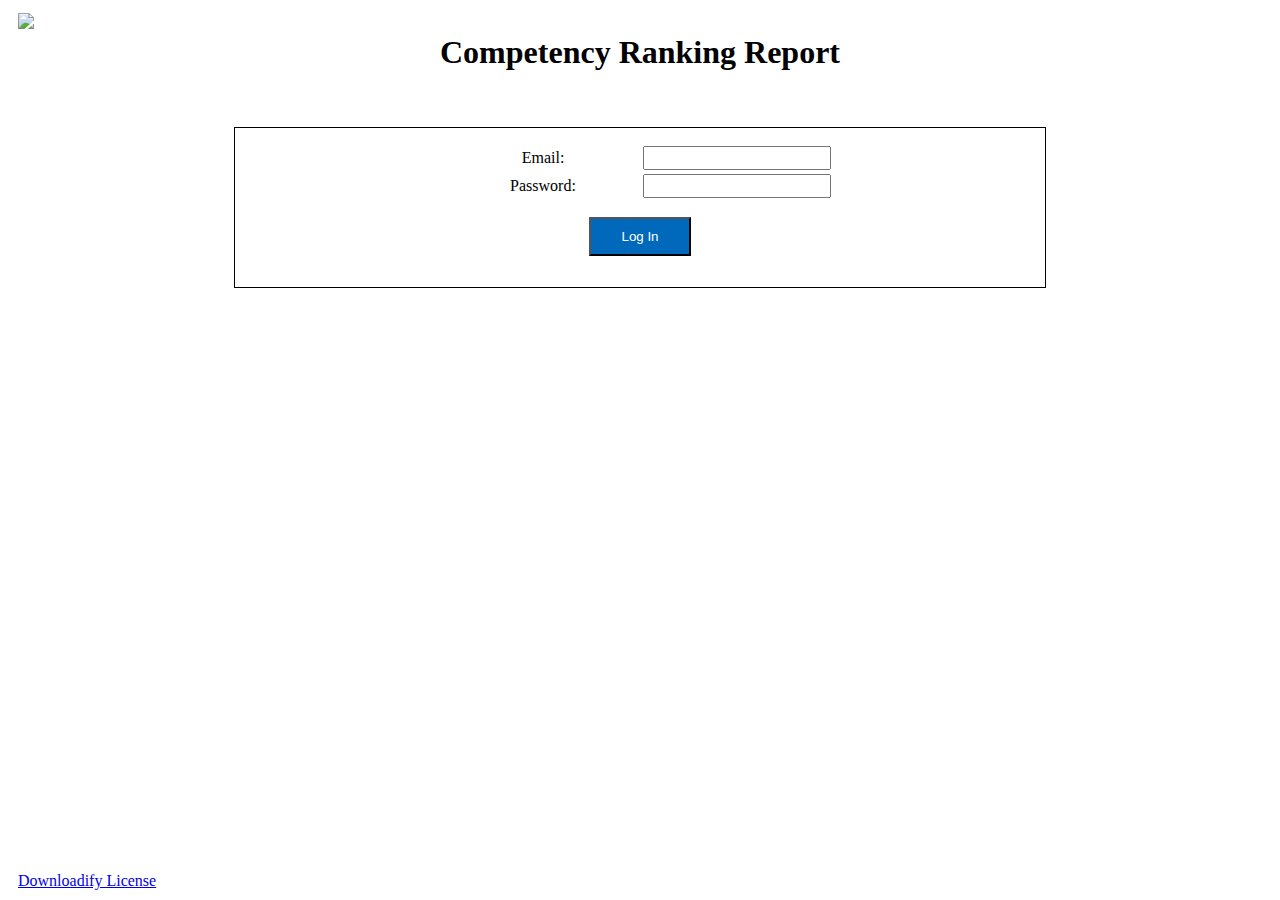
==== export.html @ 09eff994 "Handle login failures" ====
<!DOCTYPE html>
<html>
<head>
	<title>Competency Ranking Report</title>
	<script src="https://www.gstatic.com/firebasejs/live/3.0/firebase.js"></script>
	<script type="text/javascript" src="Downloadify/js/swfobject.js"></script>
	<script type="text/javascript" src="Downloadify/js/downloadify.min.js"></script>
	<link rel="stylesheet" type="text/css" href="style.css">
</head>
<body onload="load()" onunload="unload()">
<noscript><h1>This page requires javascript, which is disabled.</h1></noscript>
<div class="top"><img src="https://octa.net/Images/global/OCTA15_logo.png" class="logo" /><h1>Competency Ranking Report</h1><span style="min-width: 1in;"></span></div>
<div class="container" style="text-align:center;">
	<div id="login" style="">
		<form action="#" target="none" onsubmit="login()">
		<p style="color:red;display:none;" id="loginfail">Incorect Login</p>
		<table style="width:50%;margin:auto;">
			<tr><td>Email:</td><td><input type="text" id="email" /></td></tr>
			<tr><td>Password:</td><td><input type="password" id="pass" /></td></tr>
		</table>
		<p><button type="submit">Log In</button></p>
		</form>
	</div>
	<div id="download" style="display:none;">
		<h3>Competency Ranking Report.csv</h3>
		<table>
		<tr><!--<td>Flash</td>--><td id="downloadify">You must have Flash 10 installed to download this file.</td></tr>
		<!--<tr><td>HTML5 (New browsers only, Edge 13+):</td><td><a download="Competency Ranking Report.csv" id="htmldown">Download</a></td></tr>-->
		</table>
		<h2>&nbsp;</h2>
	</div>
</div>
<div style="position:absolute;bottom:0;">
<a href="Downloadify/LICENSE.txt">Downloadify License</a>
</div>
<script>
function load() {
	// Initialize Firebase
	var config = {
		apiKey: "AIzaSyAR5mkKau0nYAF7BCrYdB1_EnqmFPlyPf4",
		authDomain: "hirschbergsort.firebaseapp.com",
		databaseURL: "https://hirschbergsort.firebaseio.com",
		storageBucket: "hirschbergsort.appspot.com",
	};
	firebase.initializeApp(config);
	
	//getData();
}

function unload() {
	firebase.auth().signOut();
}

function login() {
	var u = firebase.auth().signInWithEmailAndPassword( document.getElementById("email").value,
														document.getElementById("pass").value);
	
	u.then(function(T) {
		document.getElementById("login").remove();
		document.getElementById("download").style.display = "inherit";
		
		getData();
	}, function(E) {
		document.getElementById("loginfail").style.display= "inherit";
	});
}

function getData() {
	var dataurl = "data:text/csv;charset=utf-8,";
	var newline = "\r\n"
	var data =	"Competency Ranking Report" + newline + newline +
				"Date,Position,Manager,Number,Results" + newline;	
	
	var ref=firebase.database().ref("Results/");
	ref.once("value").then(function(snapshot) {
		snapshot.forEach(function(child) {
			data += child.val().Date + ",";
			data += child.val().Position + ",";
			data += child.val().Manager + ",";
			data += child.val().ReqNumber + ",";
			child.val().Results.forEach(function(res) {
				data += res + ",";
			});
			data += newline;
		})
		
		dataurl += encodeURIComponent(data);
		Downloadify.create("downloadify", {
			filename: "Competency Ranking Report.csv",
			data: data,
			swf: 'Downloadify/media/downloadify.swf',
			downloadImage: 'Downloadify/images/download.png',
			width: 100,
			height: 30,
			transparent: true,
			append: false
		});
		//document.getElementById("htmldown").href = dataurl;
	});
}
 
</script>
<iframe style="display:none;" name="none"></iframe>
</body>
</html>
---- style.css ----
.fill {
	width: 100%;
}
div.top {
	display: flex;
}
img.logo {
	min-width: 1in;
	max-width: 1in;
	min-height: 1in;
	max-height: 1in;
	margin-bottom: auto;
}
.top h1 {
	width: 100%;
}
button {
	display: inline-block;
	padding: 10px 30px;
	text-align: center;
	text-decoration: none;
	color: white;
	background-color: #0069bc;
	
	transition: box-shadow .2s, background-color .2s, color .2s;
	transition-timing-function: linear;
}

button:hover:enabled {
	color: #0069bc;
	background-color: white;
	
	box-shadow: 0px 3px 10px grey;
}

button:disabled {
	background-color: grey;
	color: white;
}
table {
	width: 100%;
}
td {
	width: 50%;
	height: 100%;
}
h1, h2 {
	text-align: center;
}
h2 {
	margin: 0.1em;
}
div {
	margin: 5px;
	padding: 5px;
}
div.box {
	border: 2px solid black;
	//height: 8em;
	overflow: hidden;
	transition: height .5s;
}
div.box.hidden {
	height: 1.1em;
}
.container {
	max-width: 800px;
	margin: auto;
	margin-top: 1%;
	border: 1px solid black;
}
input {
	font-size: 1em;
	width: 95%;
}
#buttonarea, #resultarea {
	min-height: 11em;
}
iframe {
	display: none;
}
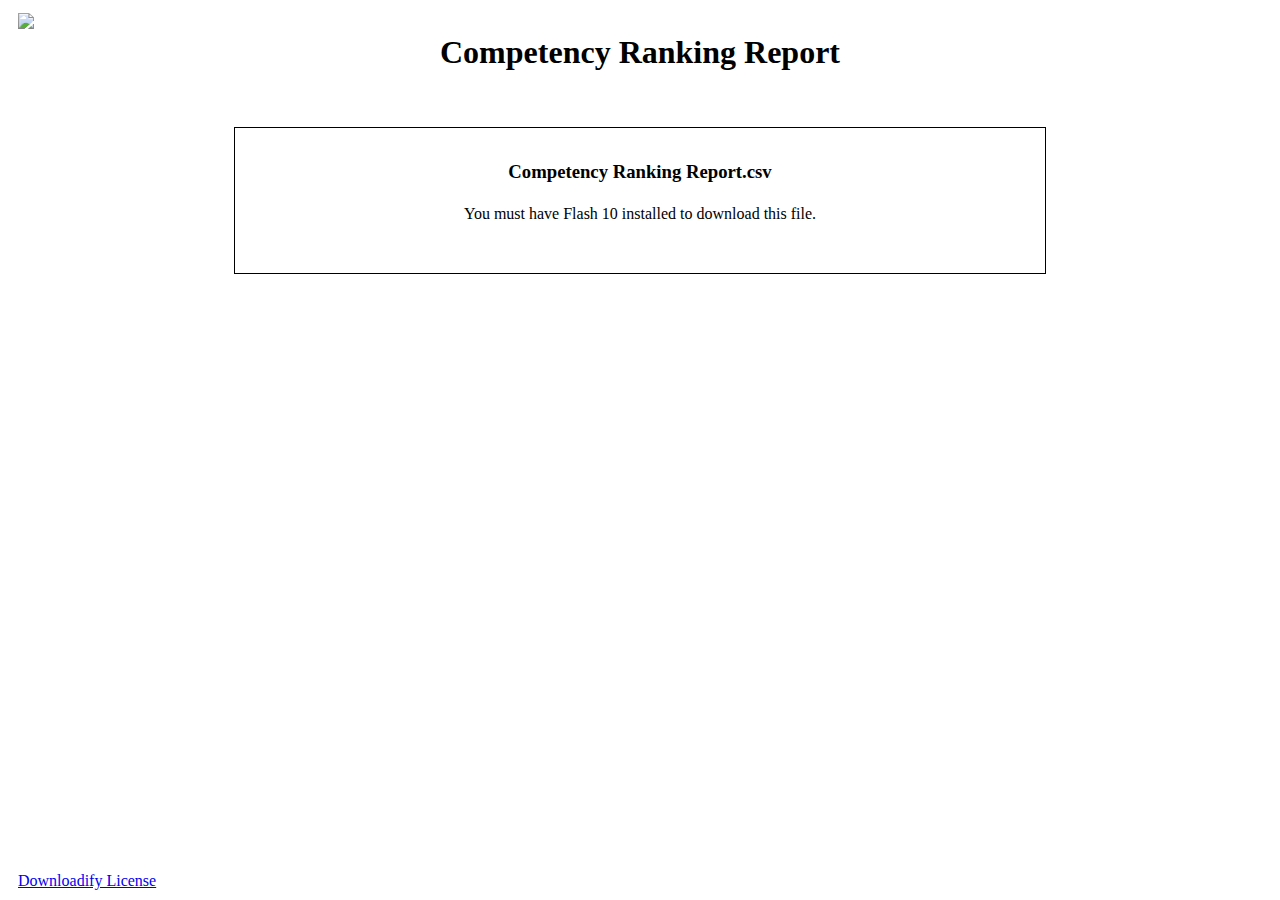
==== commit 8f4ad70a: "Spacing" ====
--- a/export.html
+++ b/export.html
@@ -7,13 +7,12 @@
 	<script type="text/javascript" src="Downloadify/js/downloadify.min.js"></script>
 	<link rel="stylesheet" type="text/css" href="style.css">
 </head>
-<body onload="load()" onunload="unload()">
+<body onload="load()">
 <noscript><h1>This page requires javascript, which is disabled.</h1></noscript>
 <div class="top"><img src="https://octa.net/Images/global/OCTA15_logo.png" class="logo" /><h1>Competency Ranking Report</h1><span style="min-width: 1in;"></span></div>
 <div class="container" style="text-align:center;">
-	<div id="login" style="">
+	<div id="login" style="display:none;">
 		<form action="#" target="none" onsubmit="login()">
-		<p style="color:red;display:none;" id="loginfail">Incorect Login</p>
 		<table style="width:50%;margin:auto;">
 			<tr><td>Email:</td><td><input type="text" id="email" /></td></tr>
 			<tr><td>Password:</td><td><input type="password" id="pass" /></td></tr>
@@ -21,7 +20,7 @@
 		<p><button type="submit">Log In</button></p>
 		</form>
 	</div>
-	<div id="download" style="display:none;">
+	<div id="download" style="display:inherit;">
 		<h3>Competency Ranking Report.csv</h3>
 		<table>
 		<tr><!--<td>Flash</td>--><td id="downloadify">You must have Flash 10 installed to download this file.</td></tr>
@@ -44,32 +43,29 @@
 	};
 	firebase.initializeApp(config);
 	
-	//getData();
-}
-
-function unload() {
-	firebase.auth().signOut();
+	getData();
 }
 
 function login() {
-	var u = firebase.auth().signInWithEmailAndPassword( document.getElementById("email").value,
-														document.getElementById("pass").value);
+	firebase.auth().signInWithEmailAndPassword(document.getElementById("email").value,
+	                                           document.getElementById("pass").value).catch(function(error) {
+		// Handle Errors here.
+		var errorCode = error.code;
+		var errorMessage = error.message;
+		throw errorMessage;
+	});
 	
-	u.then(function(T) {
-		document.getElementById("login").remove();
-		document.getElementById("download").style.display = "inherit";
-		
-		getData();
-	}, function(E) {
-		document.getElementById("loginfail").style.display= "inherit";
-	});
+	getData();
+	
+	document.getElementById("login").remove();
+	document.getElementById("download").style.display = "inherit";
 }
 
 function getData() {
 	var dataurl = "data:text/csv;charset=utf-8,";
 	var newline = "\r\n"
-	var data =	"Competency Ranking Report" + newline + newline +
-				"Date,Position,Manager,Number,Results" + newline;	
+	var data = "Competency Ranking Report" + newline + newline +
+	           "Date,Position,Manager,Number,Results" + newline;
 	
 	var ref=firebase.database().ref("Results/");
 	ref.once("value").then(function(snapshot) {
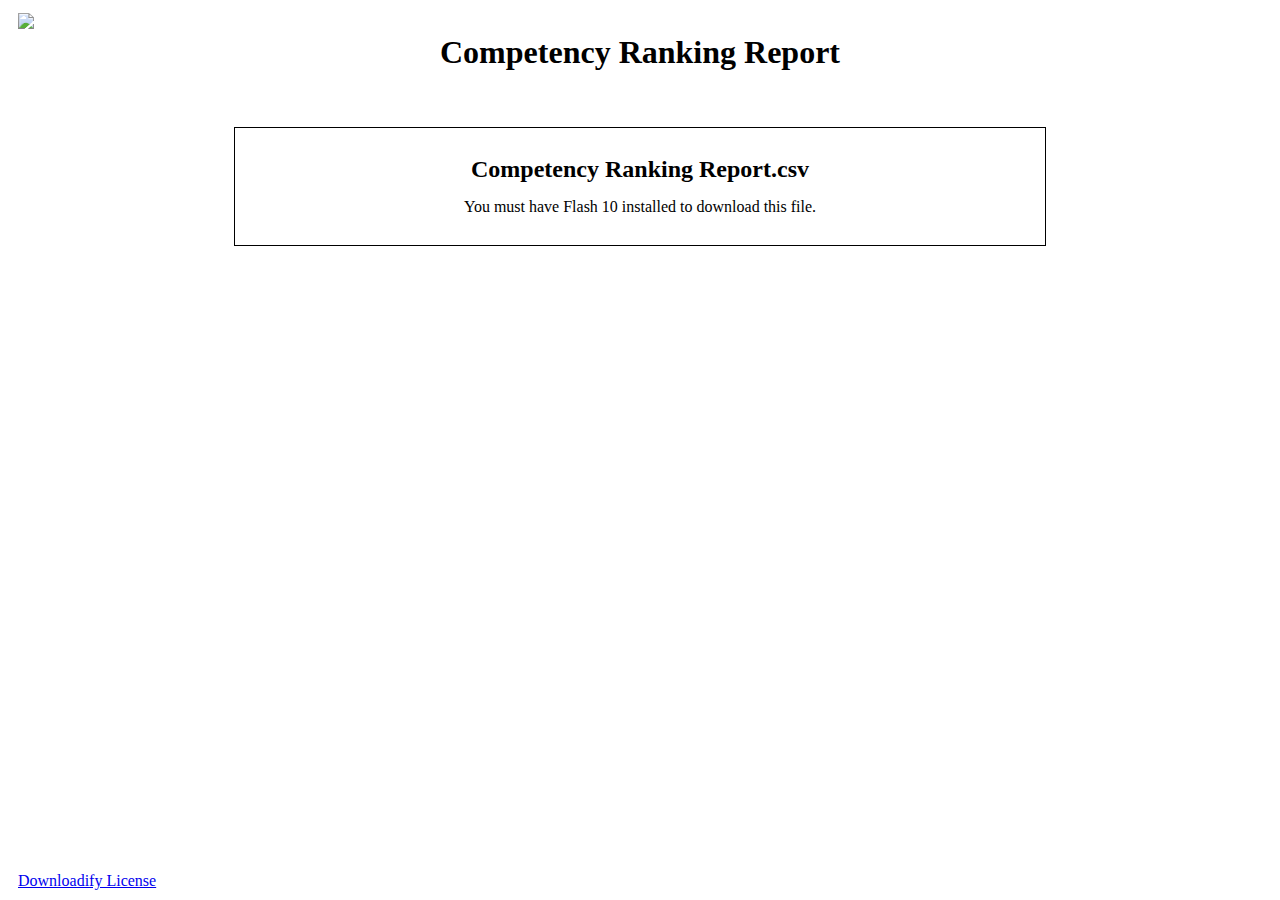
==== commit c7674046: "Formating" ====
--- a/export.html
+++ b/export.html
@@ -20,13 +20,12 @@
 		<p><button type="submit">Log In</button></p>
 		</form>
 	</div>
-	<div id="download" style="display:inherit;">
-		<h3>Competency Ranking Report.csv</h3>
+	<div id="download" style="display:inherit;padding:1em;">
+		<h2 style="margin-bottom:.5em;">Competency Ranking Report.csv</h2>
 		<table>
 		<tr><!--<td>Flash</td>--><td id="downloadify">You must have Flash 10 installed to download this file.</td></tr>
 		<!--<tr><td>HTML5 (New browsers only, Edge 13+):</td><td><a download="Competency Ranking Report.csv" id="htmldown">Download</a></td></tr>-->
 		</table>
-		<h2>&nbsp;</h2>
 	</div>
 </div>
 <div style="position:absolute;bottom:0;">
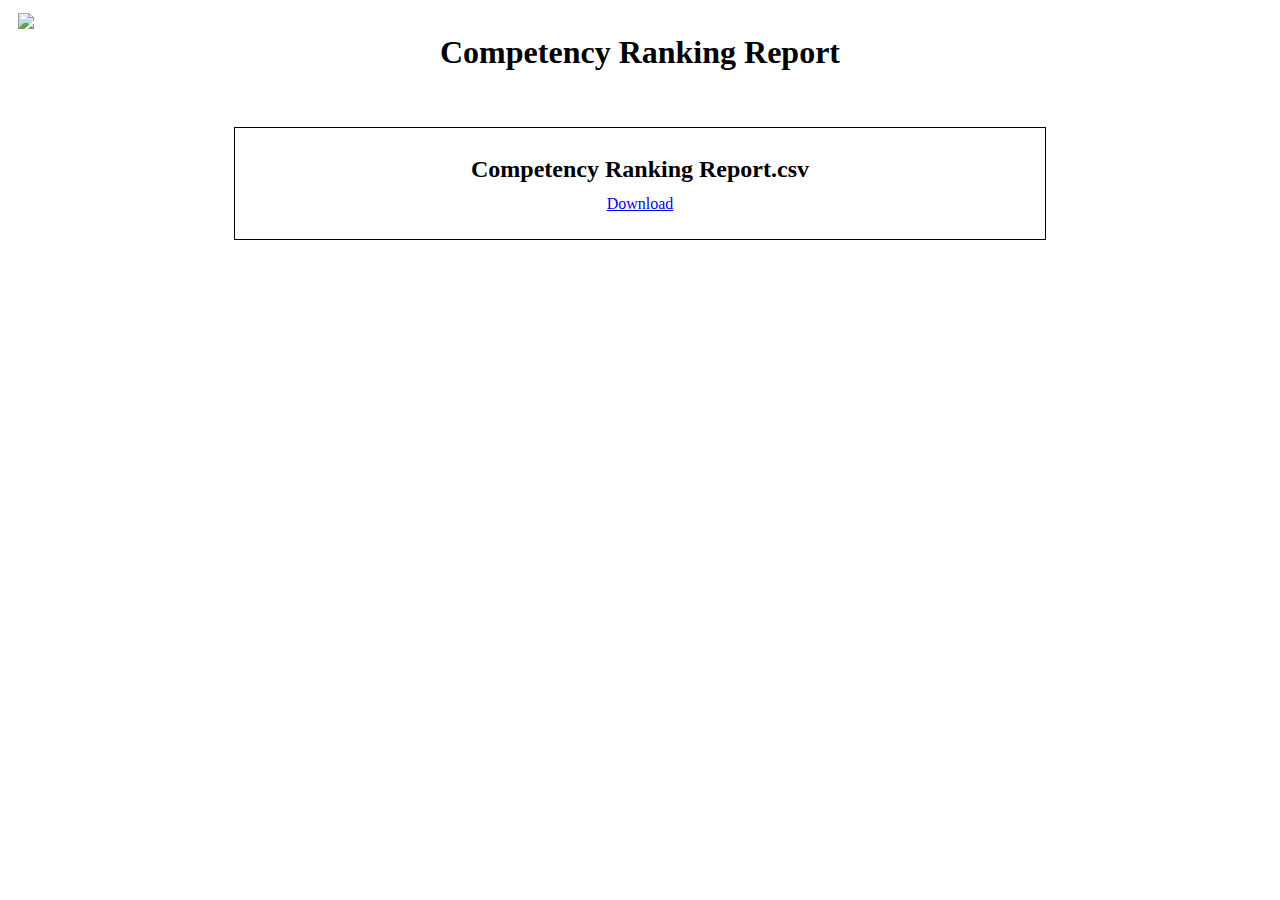
==== commit 82826c92: "SQL Export" ====
--- a/export.html
+++ b/export.html
@@ -3,6 +3,7 @@
 <head>
 	<title>Competency Ranking Report</title>
 	<script src="https://www.gstatic.com/firebasejs/live/3.0/firebase.js"></script>
+	<script src="https://ajax.googleapis.com/ajax/libs/jquery/1.12.4/jquery.min.js"></script>
 	<script type="text/javascript" src="Downloadify/js/swfobject.js"></script>
 	<script type="text/javascript" src="Downloadify/js/downloadify.min.js"></script>
 	<link rel="stylesheet" type="text/css" href="style.css">
@@ -22,80 +23,9 @@
 	</div>
 	<div id="download" style="display:inherit;padding:1em;">
 		<h2 style="margin-bottom:.5em;">Competency Ranking Report.csv</h2>
-		<table>
-		<tr><!--<td>Flash</td>--><td id="downloadify">You must have Flash 10 installed to download this file.</td></tr>
-		<!--<tr><td>HTML5 (New browsers only, Edge 13+):</td><td><a download="Competency Ranking Report.csv" id="htmldown">Download</a></td></tr>-->
-		</table>
+		<a href="Competency Ranking Report.csv">Download</a>
 	</div>
 </div>
-<div style="position:absolute;bottom:0;">
-<a href="Downloadify/LICENSE.txt">Downloadify License</a>
-</div>
-<script>
-function load() {
-	// Initialize Firebase
-	var config = {
-		apiKey: "AIzaSyAR5mkKau0nYAF7BCrYdB1_EnqmFPlyPf4",
-		authDomain: "hirschbergsort.firebaseapp.com",
-		databaseURL: "https://hirschbergsort.firebaseio.com",
-		storageBucket: "hirschbergsort.appspot.com",
-	};
-	firebase.initializeApp(config);
-	
-	getData();
-}
-
-function login() {
-	firebase.auth().signInWithEmailAndPassword(document.getElementById("email").value,
-	                                           document.getElementById("pass").value).catch(function(error) {
-		// Handle Errors here.
-		var errorCode = error.code;
-		var errorMessage = error.message;
-		throw errorMessage;
-	});
-	
-	getData();
-	
-	document.getElementById("login").remove();
-	document.getElementById("download").style.display = "inherit";
-}
-
-function getData() {
-	var dataurl = "data:text/csv;charset=utf-8,";
-	var newline = "\r\n"
-	var data = "Competency Ranking Report" + newline + newline +
-	           "Date,Position,Manager,Number,Results" + newline;
-	
-	var ref=firebase.database().ref("Results/");
-	ref.once("value").then(function(snapshot) {
-		snapshot.forEach(function(child) {
-			data += child.val().Date + ",";
-			data += child.val().Position + ",";
-			data += child.val().Manager + ",";
-			data += child.val().ReqNumber + ",";
-			child.val().Results.forEach(function(res) {
-				data += res + ",";
-			});
-			data += newline;
-		})
-		
-		dataurl += encodeURIComponent(data);
-		Downloadify.create("downloadify", {
-			filename: "Competency Ranking Report.csv",
-			data: data,
-			swf: 'Downloadify/media/downloadify.swf',
-			downloadImage: 'Downloadify/images/download.png',
-			width: 100,
-			height: 30,
-			transparent: true,
-			append: false
-		});
-		//document.getElementById("htmldown").href = dataurl;
-	});
-}
- 
-</script>
-<iframe style="display:none;" name="none"></iframe>
 </body>
 </html>
 
